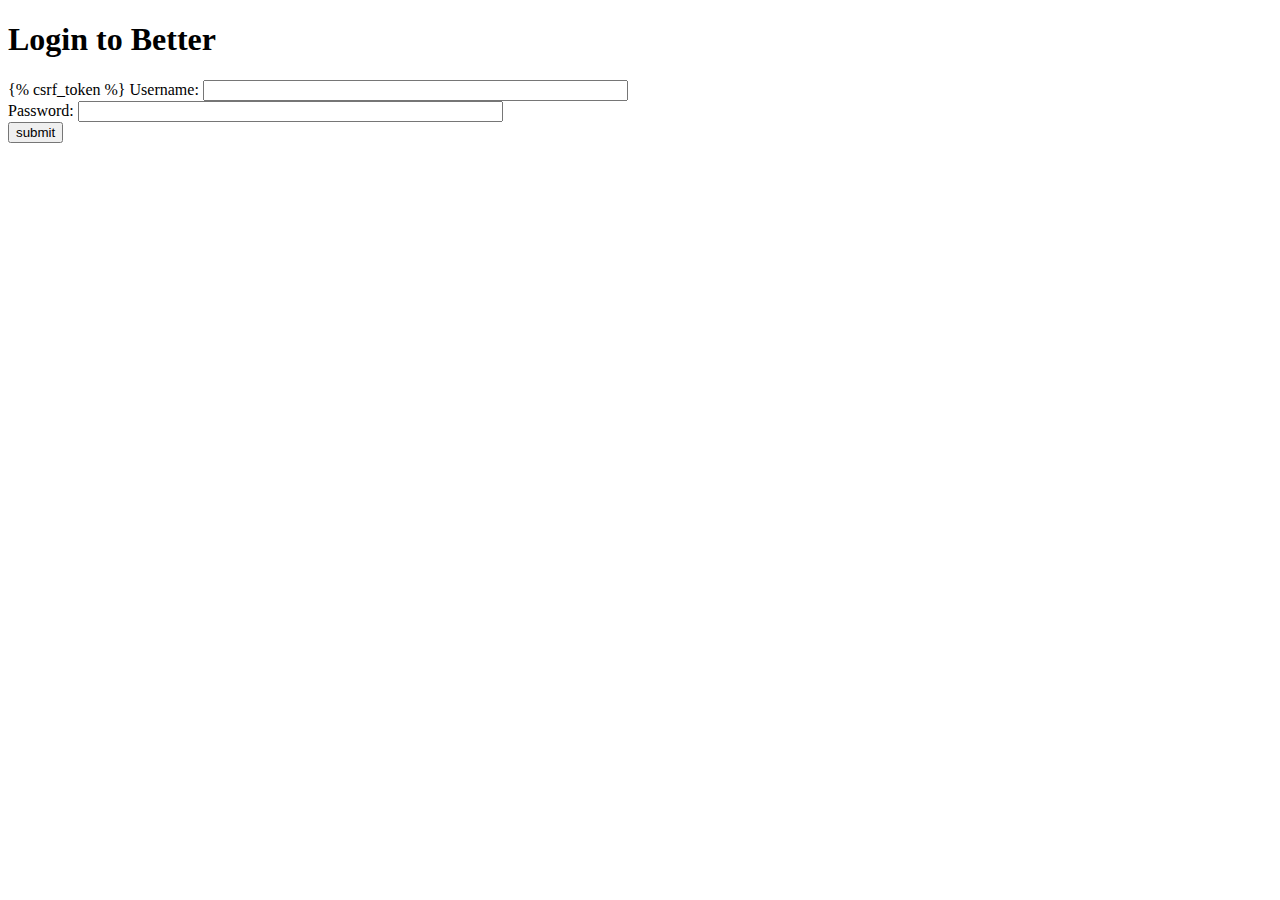
==== templates/users/login.html @ 90e64345 "signup,login,logout created. Template to be made." ====
<!DOCTYPE html>
<html>
    <head>
        <title>Login</title>
    </head>
    <body>
        <h1>Login to Better</h1>
        <form id="login_form" method="POST" action="/login">
            {% csrf_token %}
            <label for="username">Username:</label>
            <input type="text" name="username" value="" size="50"><br>
            <label for="password">Password:</label>
            <input type="text" name="password" value="" size="50"><br>
            <input type="submit" value="submit">
        </form>
    </body>
</html>
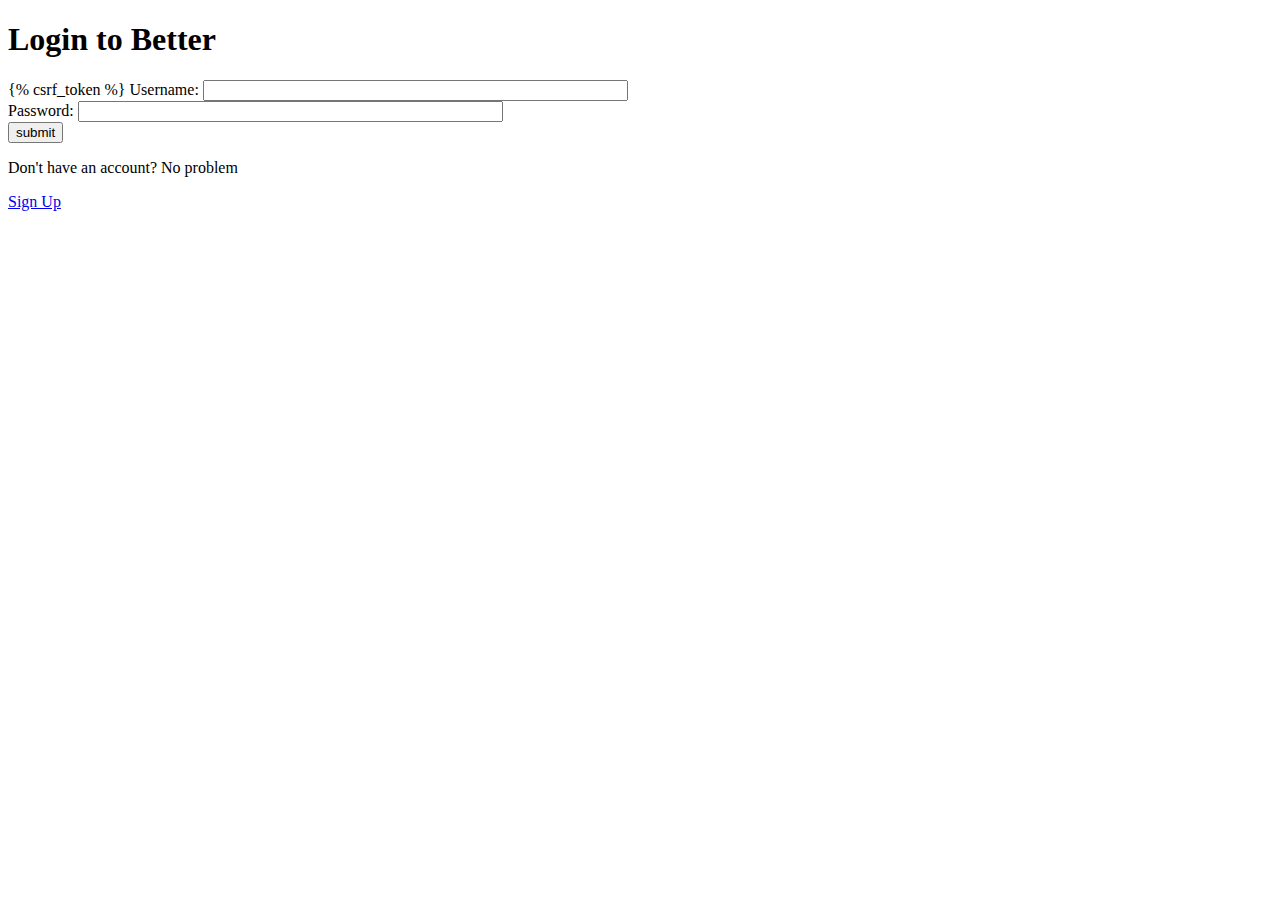
==== commit f972dec9: "Nothing much" ====
--- a/templates/users/login.html
+++ b/templates/users/login.html
@@ -13,5 +13,7 @@
             <input type="text" name="password" value="" size="50"><br>
             <input type="submit" value="submit">
         </form>
+        <p>Don't have an account? No problem</p>
+        <a href="/signup">Sign Up</a>
     </body>
 </html>